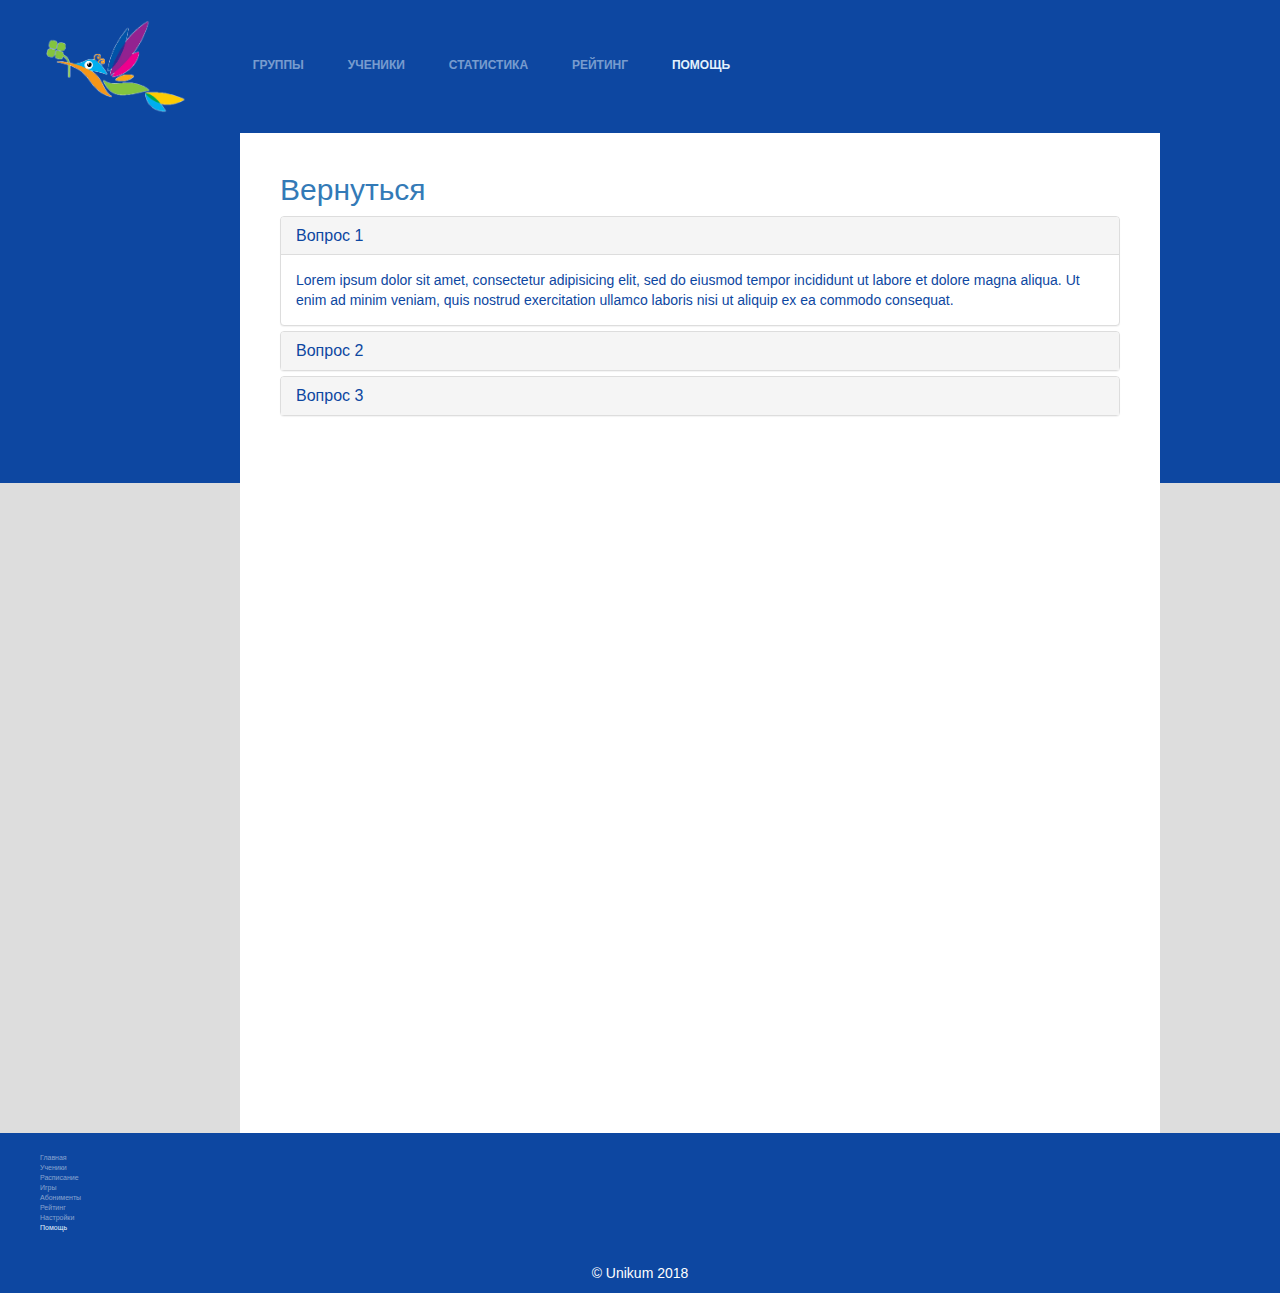
==== help.html @ 65400421 "Added a page 'help' with accodreon" ====
<!doctype html>
<html lang="en">
    <head>
        <meta charset="UTF-8">
        <meta name="viewport"
              content="width=device-width, user-scalable=no, initial-scale=1.0, maximum-scale=1.0, minimum-scale=1.0">
        <meta http-equiv="X-UA-Compatible" content="ie=edge">

        <link rel="stylesheet" href="https://maxcdn.bootstrapcdn.com/bootstrap/3.3.7/css/bootstrap.min.css">
        <script src="https://ajax.googleapis.com/ajax/libs/jquery/3.3.1/jquery.min.js"></script>
        <script src="https://maxcdn.bootstrapcdn.com/bootstrap/3.3.7/js/bootstrap.min.js"></script>
        <title>Помощь</title>
        <link rel="stylesheet" href="css/help.css">
    </head>
    <body>

        <header>
            <div class="header-container">
                <div class="logo">
                    <img src="img/uniqum.png" alt="logo">
                </div>
                <div class="topnav">
                    <a href="index.html">Группы</a>
                    <a href="#">Ученики</a>
                    <a href="#">Статистика</a>
                    <a href="#">Рейтинг</a>
                    <a href="help.html" class="active">Помощь</a>
                    <a href="#" class="fas fa-envelope" id="messages"></a>
                    <a href="#" class="fas fa-sign-out-alt" id="signout"></a>
                </div>
                <div class="head-options">

                </div>
            </div>
        </header>

        <main>
            <div class="user-bar">

                <!--<div class="widgets">-->
                    <!--<div class="w-item">Столбцы</div>-->
                    <!--<div class="w-item">Форсаж</div>-->
                    <!--<div class="w-item">Флеш</div>-->
                    <!--<div class="w-item">...</div>-->
                <!--</div>-->
            </div>

            <div class="main-bar">
                <h2><a href="#">Вернуться</a></h2>
                <div class="panel-group" id="accordion">
                    <div class="panel panel-default">
                        <div class="panel-heading">
                            <h4 class="panel-title">
                                <a data-toggle="collapse" data-parent="#accordion" href="#collapse1">Вопрос 1</a>
                            </h4>
                        </div>
                        <div id="collapse1" class="panel-collapse collapse in">
                            <div class="panel-body">Lorem ipsum dolor sit amet, consectetur adipisicing elit,
                                sed do eiusmod tempor incididunt ut labore et dolore magna aliqua. Ut enim ad minim veniam,
                                quis nostrud exercitation ullamco laboris nisi ut aliquip ex ea commodo consequat.</div>
                        </div>
                    </div>
                    <div class="panel panel-default">
                        <div class="panel-heading">
                            <h4 class="panel-title">
                                <a data-toggle="collapse" data-parent="#accordion" href="#collapse2">Вопрос 2</a>
                            </h4>
                        </div>
                        <div id="collapse2" class="panel-collapse collapse">
                            <div class="panel-body">Lorem ipsum dolor sit amet, consectetur adipisicing elit,
                                sed do eiusmod tempor incididunt ut labore et dolore magna aliqua. Ut enim ad minim veniam,
                                quis nostrud exercitation ullamco laboris nisi ut aliquip ex ea commodo consequat.</div>
                        </div>
                    </div>
                    <div class="panel panel-default">
                        <div class="panel-heading">
                            <h4 class="panel-title">
                                <a data-toggle="collapse" data-parent="#accordion" href="#collapse3">Вопрос 3</a>
                            </h4>
                        </div>
                        <div id="collapse3" class="panel-collapse collapse">
                            <div class="panel-body">Lorem ipsum dolor sit amet, consectetur adipisicing elit,
                                sed do eiusmod tempor incididunt ut labore et dolore magna aliqua. Ut enim ad minim veniam,
                                quis nostrud exercitation ullamco laboris nisi ut aliquip ex ea commodo consequat.</div>
                        </div>
                    </div>
                </div>
            </div>

            <div class="opt-bar">
            </div>
        </main>

        <footer>
            <div class="footer-container">
                <div class="footer-nav">
                    <div>
                        <a href="index.html">Главная</a>
                    </div>
                    <div>
                        <a href="#">Ученики</a>
                    </div>
                    <div>
                        <a href="#">Расписание</a>
                    </div>
                    <div>
                        <a href="#">Игры</a>
                    </div>
                    <div>
                        <a href="#">Абонименты</a>
                    </div>
                    <div>
                        <a href="#">Рейтинг</a>
                    </div>
                    <div>
                        <a href="#">Настройки</a>
                    </div>
                    <div>
                        <a href="#" class="active">Помощь</a>
                    </div>
                </div>

                <div class="footer-brand">
                    <div>
                        <a href="#" class="fab fa-vk fa-x"></a>
                    </div>
                    <div>
                        <a href="#" class="fab fa-youtube fa-x"></a>
                    </div>
                    <div>
                        <a href="#" class="fab fa-instagram fa-x"></a>
                    </div>
                    <div>
                        <a href="#" class="fab fa-google-plus fa-1x"></a>
                    </div>
                </div>
            </div>
            <span>
                &copy; Unikum 2018
            </span>
        </footer>

    </body>
</html>
---- css/help.css ----
body {
    margin: 0;
    font-family: 'Montserrat', sans-serif;
    background: #DDD;
}


/*
=======================================================================
    Header
=======================================================================
*/
header{
    background: #0d47a1;

}

.header-container{
    display: flex;
}


.logo{
    display: inline-block;
    flex: 2;
}

.logo img{
    display: block;
    margin: 20px auto;
    width: 170px;
    border-radius: 3px;
    cursor: pointer;
}

.topnav{
    display: inline-block;
    margin: 4vh 0 4vh 0;
    flex: 8;
}

.topnav a{
    padding: 25px 20px;
    text-decoration: none;
    color: rgba(227, 242, 253, 0.5);
    font-weight: bold;
    font-size: 1.4rem;
    text-transform: uppercase;
    cursor: pointer;
    /*border: 1px solid #FFF;*/
}

.topnav a:hover{
    color: rgba(227, 242, 253, 1);
    transition: all 0.5s ease-out;
}

.active{
    color: rgba(227, 242, 253, 1)!important;
}

/*TODO: needed to realize why icons goes under the nav list when its float = right*/

#messages{
    font-size: 2.8rem;
    padding: 10px;
    float:right;
}

#signout{
    font-size: 2.8rem;
    padding: 10px;
    float:right;
}

.head-options{
    flex:1;
}
/*
=======================================================================
    Main Content
=======================================================================
*/

main{
    display: flex;
}

.user-bar{
    flex: 2;
    height: 350px;
    background: #0d47a1;
}


.widgets{
    margin-top: 20px;
    padding: 20px;
    display: grid;
    grid-gap: 0.7rem;
    grid-template-columns: repeat(2, 1fr);
}

.w-item{
    width: 100px;
    background: #0d47a1;
    text-align: center;
    padding: 40px 0;
    margin: 10px;
    color: #E3F2FD;
    cursor: pointer;
}

.w-item:hover{
    transition: all 0.5s ease-out;
    background: #0d58e8;
}

.main-bar{
    background: #FFF;
    flex:7;
    padding: 20px 40px;
    min-height: 1000px;
    color: #0d47a1;
}

.panel-title > a{
    color: #0d47a1;
    text-decoration: none;
}

.panel-heading:hover{
    background: rgba(13, 71, 161, 0.5);
}

.panel-heading:focus{
    background: rgba(13, 71, 161, 1);
    color: #E3F2FD!important;
}


.opt-bar{
    flex:1;
    height: 350px;
    background: #0d47a1;
}

/*
=======================================================================
    Footer
=======================================================================
*/
footer{
    left: 0;
    right:0;
    bottom: 0;
    width: 100%;
    background: #0d47a1;
    color: #fff;
}

.footer-container{
    display: flex;
    flex-direction: row;
    padding: 2rem 4rem;
}

.footer-nav{
    flex: 1;
    font-size: .9rem;
}

.footer-nav div a{
    color: rgba(255, 255, 255, 0.5);
    text-decoration: none;
}

.footer-nav div a:hover{
    color: rgb(255, 255, 255);
    transition: all 0.5s ease-out;
}

.footer-brand{
    flex:1;
    text-align: right;
}

.footer-brand div a{
    color: rgba(255, 255, 255, 0.5);
    text-decoration: none;
    margin: 0.3rem 0 0 0;
    font-size: 1.5rem;
}

.footer-brand div a:hover{
    color: rgba(255, 255, 255, 1);
    transition: all 0.5s ease-out;
}

footer span{
    display: block;
    text-align: center;
    padding: 1rem;
}

/*small*/
@media screen and (max-width: 500px){

}

/*medium*/

@media screen and (max-width: 1060px){
    .topnav a{
        font-size: 1rem;
    }

    .user-photo{
        background: url("../img/portrait-small.jpg");
        width: 	107px;
        height: 107px;
    }

    .user-options div a{
        font-size: .4rem;
    }

    .user-name{
        font-size: 1.2rem;
    }

    .logo img{
        width: 100px;
    }

    .footer-nav{
        font-size: .5rem;
    }

    .footer-brand div a{
        font-size: .9rem;
    }

    .topnav{
        margin: 5vh 0 5vh 0;
    }

    .widgets{
        margin-top: 100px;
        grid-template-columns: repeat(1, 1fr);
    }
}


/*large*/

@media screen and  (min-width: 1060px) and (max-width: 1330px){
    .topnav a{
        font-size: 1.2rem;
    }

    .user-photo{
        background: url("../img/portrait-small.jpg");
        width: 	107px;
        height: 107px;
    }

    .user-options div a{
        font-size: .6rem;
    }

    .user-name{
        font-size: 1.6rem;
    }

    .logo img{
        width: 140px;
    }

    .footer-nav{
        font-size: .7rem;
    }

    .footer-brand div a{
        font-size: 1.2rem;
    }

    .topnav{
        margin: 6vh 0 6vh 0;
    }

    .widgets{
        margin-top: 60px;
    }
}


/*extra large*/
@media screen and (min-width: 1330px){
    .title-sign{

    }
}
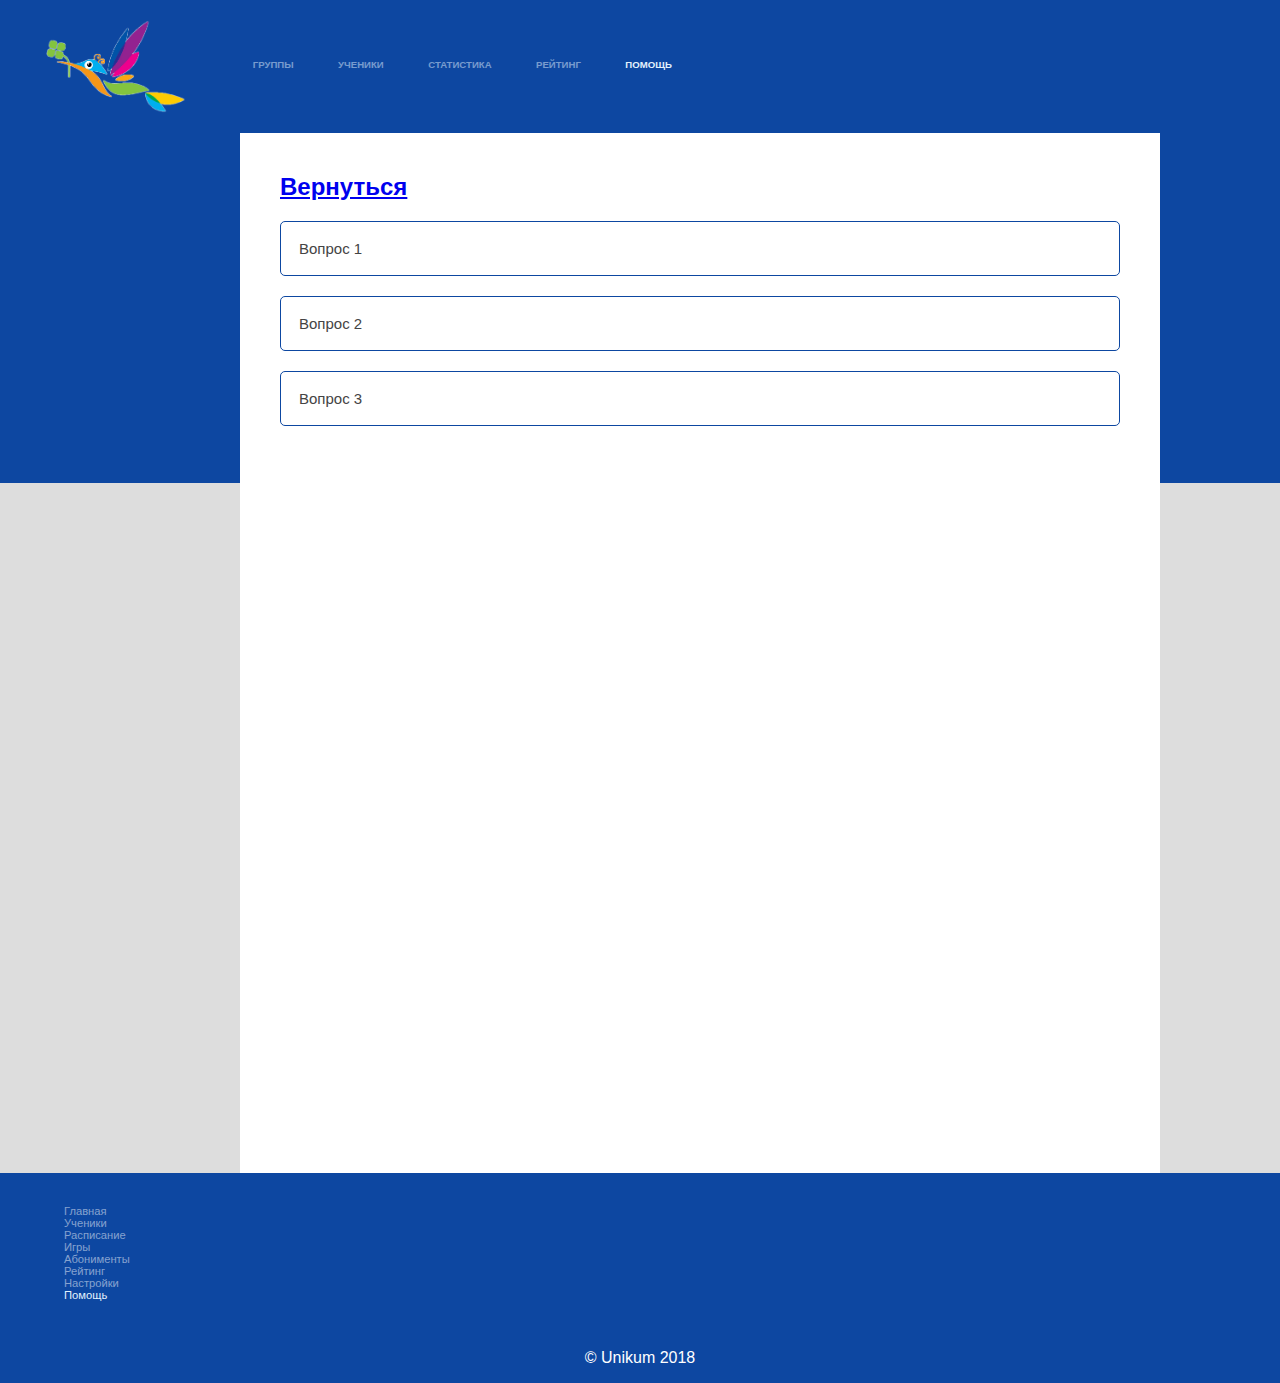
==== commit f182efc9: "Changed accordion in help file" ====
--- a/help.html
+++ b/help.html
@@ -5,10 +5,6 @@
         <meta name="viewport"
               content="width=device-width, user-scalable=no, initial-scale=1.0, maximum-scale=1.0, minimum-scale=1.0">
         <meta http-equiv="X-UA-Compatible" content="ie=edge">
-
-        <link rel="stylesheet" href="https://maxcdn.bootstrapcdn.com/bootstrap/3.3.7/css/bootstrap.min.css">
-        <script src="https://ajax.googleapis.com/ajax/libs/jquery/3.3.1/jquery.min.js"></script>
-        <script src="https://maxcdn.bootstrapcdn.com/bootstrap/3.3.7/js/bootstrap.min.js"></script>
         <title>Помощь</title>
         <link rel="stylesheet" href="css/help.css">
     </head>
@@ -47,43 +43,23 @@
 
             <div class="main-bar">
                 <h2><a href="#">Вернуться</a></h2>
-                <div class="panel-group" id="accordion">
-                    <div class="panel panel-default">
-                        <div class="panel-heading">
-                            <h4 class="panel-title">
-                                <a data-toggle="collapse" data-parent="#accordion" href="#collapse1">Вопрос 1</a>
-                            </h4>
-                        </div>
-                        <div id="collapse1" class="panel-collapse collapse in">
-                            <div class="panel-body">Lorem ipsum dolor sit amet, consectetur adipisicing elit,
-                                sed do eiusmod tempor incididunt ut labore et dolore magna aliqua. Ut enim ad minim veniam,
-                                quis nostrud exercitation ullamco laboris nisi ut aliquip ex ea commodo consequat.</div>
-                        </div>
-                    </div>
-                    <div class="panel panel-default">
-                        <div class="panel-heading">
-                            <h4 class="panel-title">
-                                <a data-toggle="collapse" data-parent="#accordion" href="#collapse2">Вопрос 2</a>
-                            </h4>
-                        </div>
-                        <div id="collapse2" class="panel-collapse collapse">
-                            <div class="panel-body">Lorem ipsum dolor sit amet, consectetur adipisicing elit,
-                                sed do eiusmod tempor incididunt ut labore et dolore magna aliqua. Ut enim ad minim veniam,
-                                quis nostrud exercitation ullamco laboris nisi ut aliquip ex ea commodo consequat.</div>
-                        </div>
-                    </div>
-                    <div class="panel panel-default">
-                        <div class="panel-heading">
-                            <h4 class="panel-title">
-                                <a data-toggle="collapse" data-parent="#accordion" href="#collapse3">Вопрос 3</a>
-                            </h4>
-                        </div>
-                        <div id="collapse3" class="panel-collapse collapse">
-                            <div class="panel-body">Lorem ipsum dolor sit amet, consectetur adipisicing elit,
-                                sed do eiusmod tempor incididunt ut labore et dolore magna aliqua. Ut enim ad minim veniam,
-                                quis nostrud exercitation ullamco laboris nisi ut aliquip ex ea commodo consequat.</div>
-                        </div>
-                    </div>
+                <button class="accordion">Вопрос 1</button>
+                <div class="panel">
+                    <p>
+                        Lorem ipsum dolor sit amet, consectetur adipisicing elit, sed do eiusmod tempor incididunt ut labore et dolore magna aliqua. Ut enim ad minim veniam, quis nostrud exercitation ullamco laboris nisi ut aliquip ex ea commodo consequat.
+                    </p>
+                </div>
+                <button class="accordion">Вопрос 2</button>
+                <div class="panel">
+                    <p>
+                        Lorem ipsum dolor sit amet, consectetur adipisicing elit, sed do eiusmod tempor incididunt ut labore et dolore magna aliqua. Ut enim ad minim veniam, quis nostrud exercitation ullamco laboris nisi ut aliquip ex ea commodo consequat.
+                    </p>
+                </div>
+                <button class="accordion">Вопрос 3</button>
+                <div class="panel">
+                    <p>
+                        Lorem ipsum dolor sit amet, consectetur adipisicing elit, sed do eiusmod tempor incididunt ut labore et dolore magna aliqua. Ut enim ad minim veniam, quis nostrud exercitation ullamco laboris nisi ut aliquip ex ea commodo consequat.
+                    </p>
                 </div>
             </div>
 
@@ -140,5 +116,22 @@
             </span>
         </footer>
 
+        <script>
+            var acc = document.getElementsByClassName("accordion");
+            var i;
+
+            for (i = 0; i < acc.length; i++) {
+                acc[i].addEventListener("click", function() {
+                    this.classList.toggle("active");
+                    var panel = this.nextElementSibling;
+                    if (panel.style.display === "block") {
+                        panel.style.display = "none";
+                    } else {
+                        panel.style.display = "block";
+                    }
+                });
+            }
+        </script>
+
     </body>
 </html>--- a/css/help.css
+++ b/css/help.css
@@ -44,7 +44,7 @@
     text-decoration: none;
     color: rgba(227, 242, 253, 0.5);
     font-weight: bold;
-    font-size: 1.4rem;
+    font-size: 0.8rem;
     text-transform: uppercase;
     cursor: pointer;
     /*border: 1px solid #FFF;*/
@@ -57,6 +57,7 @@
 
 .active{
     color: rgba(227, 242, 253, 1)!important;
+    background: #0d47a1!important;
 }
 
 /*TODO: needed to realize why icons goes under the nav list when its float = right*/
@@ -124,20 +125,37 @@
     color: #0d47a1;
 }
 
-.panel-title > a{
-    color: #0d47a1;
-    text-decoration: none;
-}
-
-.panel-heading:hover{
+.accordion {
+    background: #FFF;
+    border-radius: 5px;
+    border: 1px solid #0d47a1;
+    color: #444;
+    cursor: pointer;
+    padding: 18px;
+    width: 100%;
+    text-align: left;
+    outline: none;
+    font-size: 15px;
+    transition: 0.4s;
+    margin: 0 0 20px 0;
+}
+
+/*.active, .accordion:hover {*/
+    /*background-color: #ccc;*/
+/*}*/
+.accordion:hover {
     background: rgba(13, 71, 161, 0.5);
-}
-
-.panel-heading:focus{
-    background: rgba(13, 71, 161, 1);
-    color: #E3F2FD!important;
-}
-
+    color: #E3F2FD;
+    transition: all 0.5s ease-out;
+}
+
+.panel {
+    padding: 0 18px;
+    display: none;
+    background-color: white;
+    overflow: hidden;
+    transition: all 0.5s ease-out;
+}
 
 .opt-bar{
     flex:1;
@@ -212,7 +230,7 @@
 
 @media screen and (max-width: 1060px){
     .topnav a{
-        font-size: 1rem;
+        font-size: 0.4rem;
     }
 
     .user-photo{
@@ -256,7 +274,7 @@
 
 @media screen and  (min-width: 1060px) and (max-width: 1330px){
     .topnav a{
-        font-size: 1.2rem;
+        font-size: 0.6rem;
     }
 
     .user-photo{
